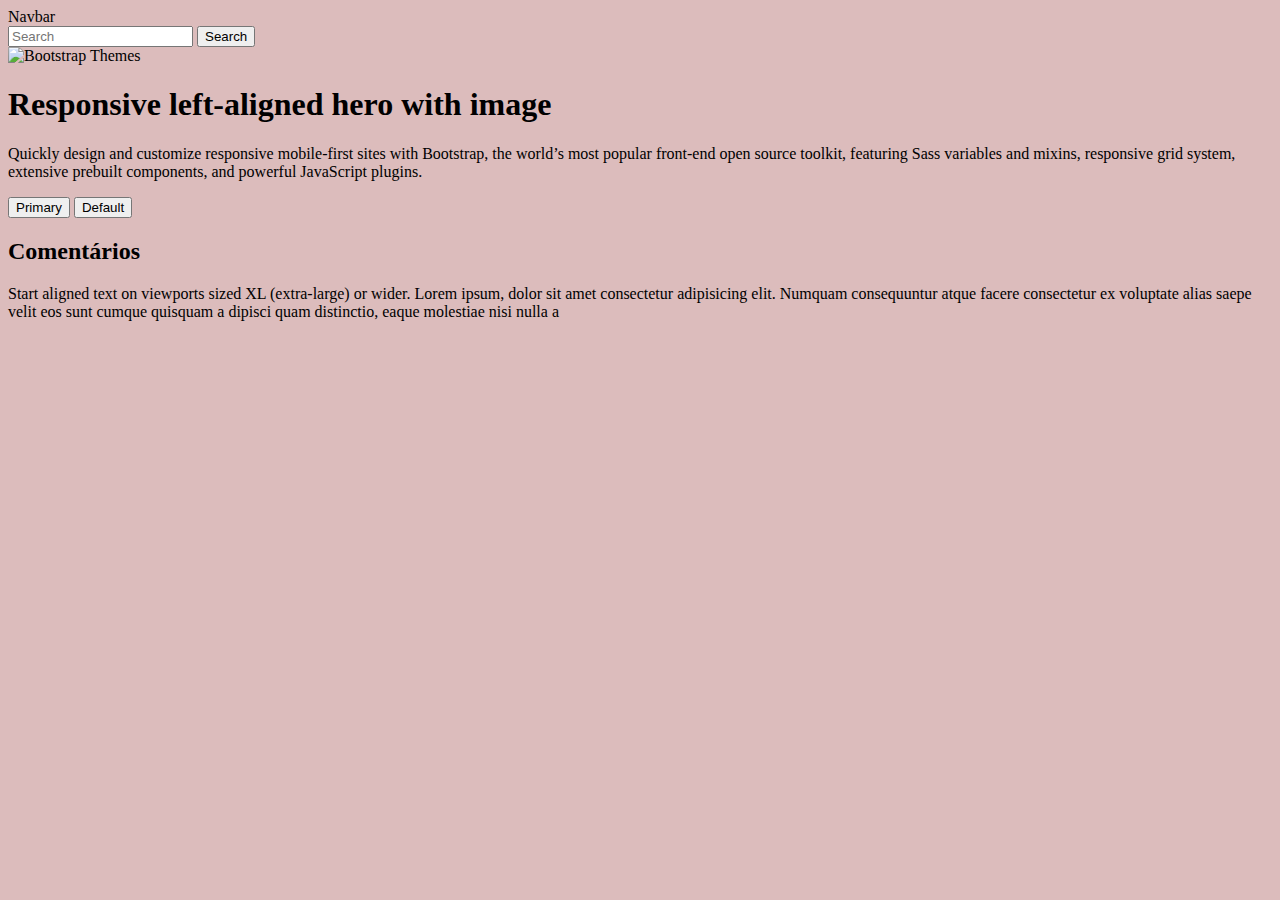
==== detalhesProduto.html @ 246d5154 "segunda pagina" ====
<!DOCTYPE html>
<html lang="en">
<head>
    <meta charset="UTF-8">
    <meta http-equiv="X-UA-Compatible" content="IE=edge">
    <meta name="viewport" content="width=device-width, initial-scale=1.0">
    <title>Bootstrap</title>
    <link href="https://cdn.jsdelivr.net/npm/bootstrap@5.3.0-alpha3/dist/css/bootstrap.min.css" rel="stylesheet" integrity="sha384-KK94CHFLLe+nY2dmCWGMq91rCGa5gtU4mk92HdvYe+M/SXH301p5ILy+dN9+nJOZ" crossorigin="anonymous">
    <link rel="stylesheet" href="style.css">
  </head>
<body>
  <nav class="navbar bg-body-tertiary">
    <div class="container-fluid">
      <a class="navbar-brand">Navbar</a>
      <form class="d-flex" role="search">
        <input class="form-control me-2" type="search" placeholder="Search" aria-label="Search">
        <button class="btn btn-outline-success" type="submit">Search</button>
      </form>
    </div>
  </nav>
  <div class="container col-xxl-8 px-4 py-5">
    <div class="row flex-lg-row-reverse align-items-center g-5 py-5">
      <div class="col-10 col-sm-8 col-lg-6">
        <img src="C:\Users\020172\Desktop\download.png" class="d-block mx-lg-auto img-fluid" alt="Bootstrap Themes" width="700" height="500" loading="lazy">
      </div>
      <div class="col-lg-6">
        <h1 class="display-5 fw-bold text-body-emphasis lh-1 mb-3">Responsive left-aligned hero with image</h1>
        <p class="lead">Quickly design and customize responsive mobile-first sites with Bootstrap, the world’s most popular front-end open source toolkit, featuring Sass variables and mixins, responsive grid system, extensive prebuilt components, and powerful JavaScript plugins.</p>
        <div class="d-grid gap-2 d-md-flex justify-content-md-start">
          <button type="button" class="btn btn-primary btn-lg px-4 me-md-2">Primary</button>
          <button type="button" class="btn btn-outline-secondary btn-lg px-4">Default</button>
        </div>
      </div>
    </div>
  </div>
  <h2 class="texto">Comentários</h2>
  <table>
    <tr>Start aligned text on viewports sized XL (extra-large) or wider. 
      Lorem ipsum, dolor sit amet consectetur adipisicing elit. Numquam consequuntur 
      atque facere consectetur ex voluptate alias saepe velit eos sunt cumque quisquam a
      dipisci quam distinctio, eaque molestiae nisi nulla a 

    </tr> 
  </table>





    <script src="https://cdn.jsdelivr.net/npm/bootstrap@5.3.0-alpha3/dist/js/bootstrap.bundle.min.js" integrity="sha384-ENjdO4Dr2bkBIFxQpeoTz1HIcje39Wm4jDKdf19U8gI4ddQ3GYNS7NTKfAdVQSZe" crossorigin="anonymous"></script>
</body>
</html>
---- style.css ----
body{
    background-color: rgb(220, 188, 188);
}
.cachorro{
    display: flex;
    justify-content: space-around;
}
.card-group{
    display: flex;
}
.custom-footer {
    background-color: rgb(103, 66, 66);
  }
  .texto1 {
       color: #000;

  }
  .texto-center {
        color: #000;
        
  }
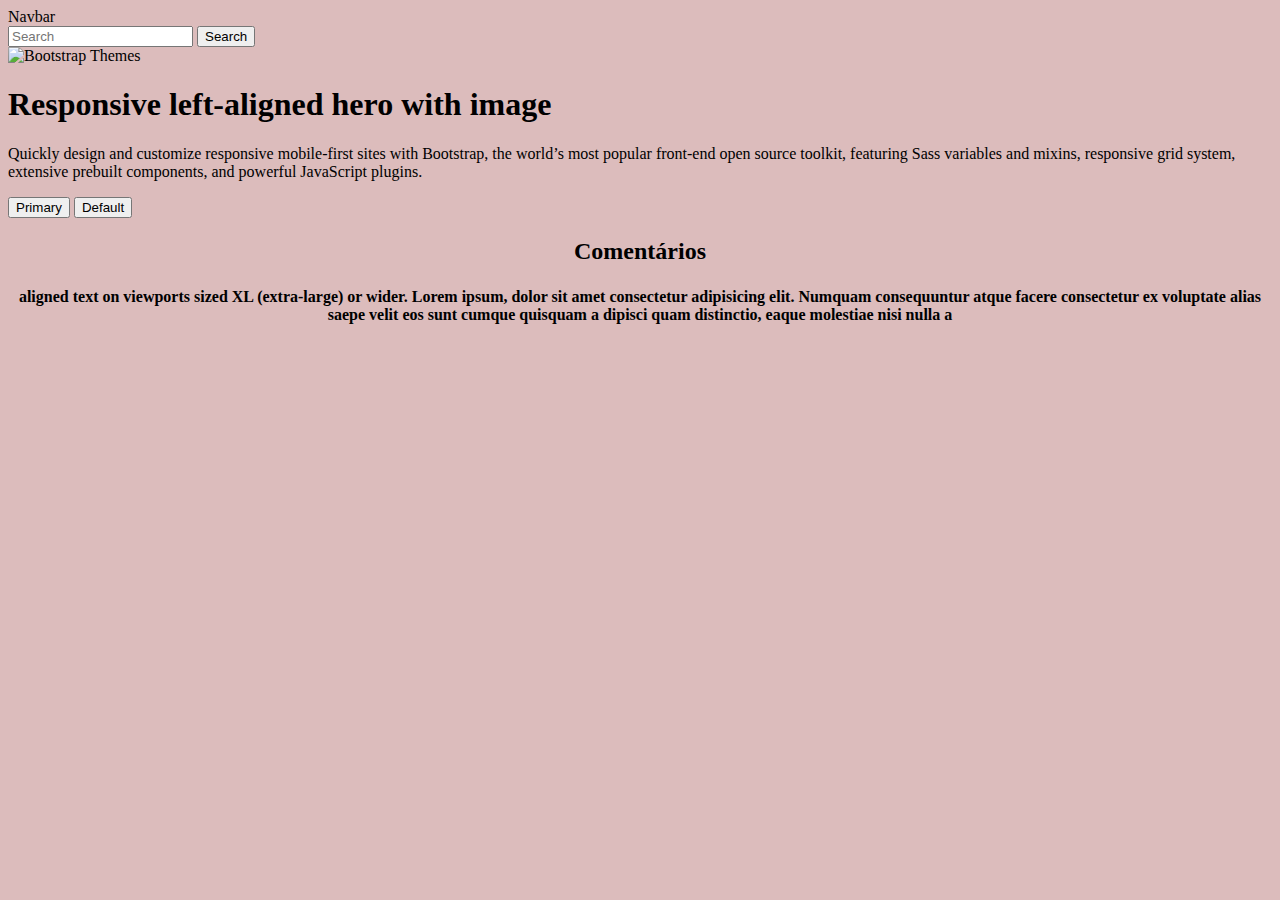
==== commit cb469d55: "ibu" ====
--- a/detalhesProduto.html
+++ b/detalhesProduto.html
@@ -34,13 +34,15 @@
     </div>
   </div>
   <h2 class="texto">Comentários</h2>
-  <table>
-    <tr>Start aligned text on viewports sized XL (extra-large) or wider. 
+  <table id="oi">
+    <tr>
+      <th>aligned text on viewports sized XL (extra-large) or wider. 
       Lorem ipsum, dolor sit amet consectetur adipisicing elit. Numquam consequuntur 
       atque facere consectetur ex voluptate alias saepe velit eos sunt cumque quisquam a
       dipisci quam distinctio, eaque molestiae nisi nulla a 
+    </th> 
+  </tr>
 
-    </tr> 
   </table>
 
 
--- a/style.css
+++ b/style.css
@@ -11,11 +11,9 @@
 .custom-footer {
     background-color: rgb(103, 66, 66);
   }
-  .texto1 {
-       color: #000;
-
-  }
-  .texto-center {
-        color: #000;
-        
-  }+ .texto{
+ text-align: center;
+ }
+ #oi{
+    text-align: center;
+ }